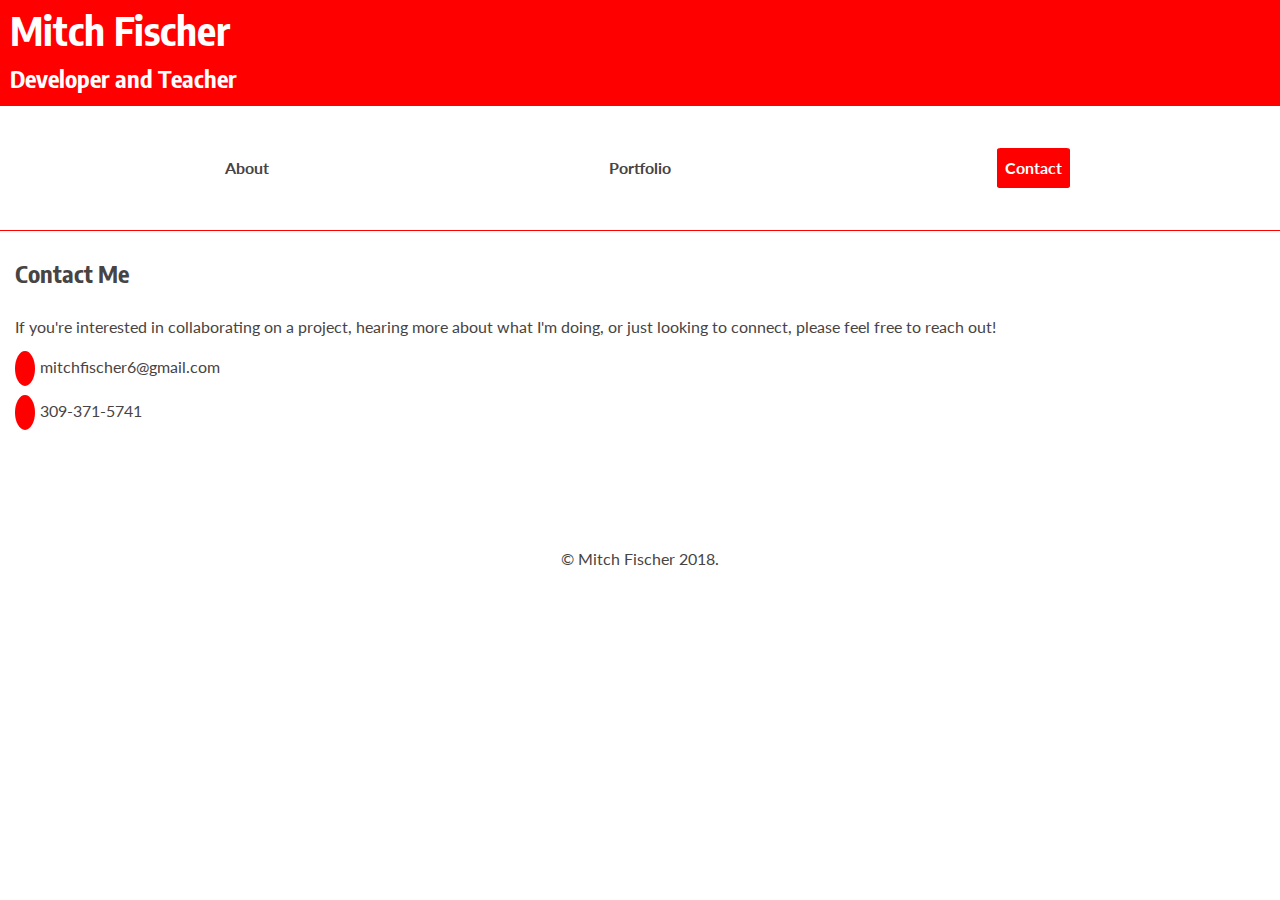
==== contact.html @ 7ebfcbd5 "First Commit" ====
<!DOCTYPE html>
<html>
	<head>
		<title>Mitch Fischer | Contact Me</title>
		<meta charset="utf-8">
		<link href="https://fonts.googleapis.com/css?family=Encode+Sans+Condensed|Lato" rel="stylesheet">
		<link rel="stylesheet" href="https://use.fontawesome.com/releases/v5.1.0/css/all.css" integrity="sha384-lKuwvrZot6UHsBSfcMvOkWwlCMgc0TaWr+30HWe3a4ltaBwTZhyTEggF5tJv8tbt" crossorigin="anonymous">
		<link rel="stylesheet" type="text/css" href="css/normalize.css">
		<link rel="stylesheet" type="text/css" href="css/styles.css">
	</head>
	<body>
		<header>
			<h1>Mitch Fischer</h1>
			<h2>Developer and Teacher</h2>

			<nav>
				<ul>
					<li><a href="index.html">About</a></li>
					<li><a href="portfolio.html">Portfolio</a></li>
					<li><a href="contact.html" class="selected">Contact</a></li>
				</ul>
			</nav>
		</header>

		<main>
			<section id="contact-info">
				<h3>Contact Me</h3>
				<p>If you're interested in collaborating on a project, hearing more about what I'm doing, or just looking to connect, please feel free to reach out!</p>
			</section>
			<section id="contact-list">
				<ul>
					<li>
						<a href="mailto:mitchfischer6@gmail.com">
						<i class="far fa-envelope contact-icon"></i>mitchfischer6@gmail.com</a>
					</li>
					<li>
						<a href="tel:309-371-5741"><i class="fas fa-phone contact-icon"></i>309-371-5741</a>
					</li>
				</ul>
			</section>
		</main>

		<footer>
			<p>&copy; Mitch Fischer 2018.</p>
		</footer>
	</body>
</html>
---- css/styles.css ----
img { 
	max-width: 100%;
}

body {
	font-size: 16px;
	font-family: 'Lato', sans-serif;
	line-height: 1.5;
}

a {
	text-decoration: none;
	font-size: 1em;
}

p {
	font-size: 1em;
}

h1, h2, h3 {
	font-family: 'Encode Sans Condensed', sans-serif;
	font-weight: bold;
}

h1 {
	font-size: 2.5em;
}

h2, h3 {
	font-size: 1.5em;
}

header {
	background: red;
	color: #fff;
}

header h1, header h2 {
	margin: 0 0 0 10px;
	text-align: left;
}

nav {
	background: white;
	text-align: center;
	padding: 10px 0;
	margin: 10px 0 0 0;
	border-bottom: 1px solid red;
}

nav ul {
	list-style: none;
	margin: 2.5%;
	padding: 0;
}

nav li {
	display: inline-block;
	width: 32%;
	padding: 0;
}

nav a {
	display: inline-block;
	color: #484444;
	font-weight: bold;
	padding: 8px;
	margin: 0;
}

nav a:hover, nav a.selected {
	transition-duration: 500ms;
	background: red;
	color: #fff;
	border-radius: 5%;
}

main {
	color: #484444;
	margin: 0 15px;
}

footer {
	background: #fff;
	color: #484444;
	padding: 5% 0 0 0;
	text-align: center;
}

footer p {
	margin-top: 40px;
}

#about-me img {
	display: block;
	border-radius: 20%;
	margin: auto;
}

#contact-list ul {
	list-style: none;
	margin: 0;
	padding: 0;
}

#contact-list li {
	margin: 0 0 20px 0;
	padding: 0;
}

#contact-list a {
	color: #484444;
	padding: 10px 0;
}

.contact-icon {
	margin: 0 5px 0 0;
	padding: 10px;
	background: red;
	color: white;
	border-radius: 100%;
	font-size: 0.75em;
}

#contact-list a:hover i.contact-icon {
	transition-duration: 500ms;
	background: white;
	color: red;
}
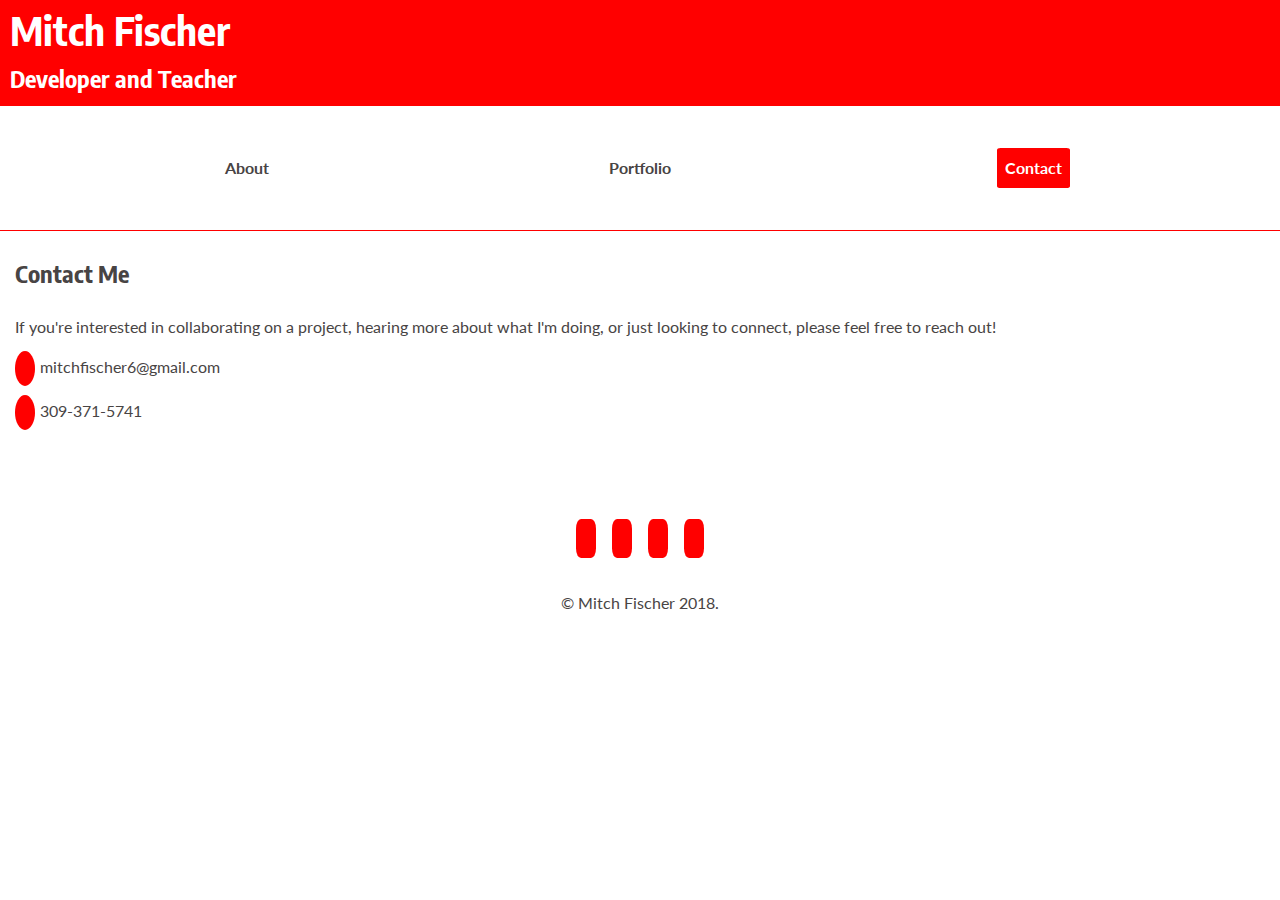
==== commit 886099f8: "Add Portfolio Styling" ====
--- a/contact.html
+++ b/contact.html
@@ -41,6 +41,28 @@
 		</main>
 
 		<footer>
+			<ul class="social-icon-list">
+				<li class="social-icon">
+					<a href="https://www.linkedin.com/in/heymitchfischer">
+						<i class="fab fa-linkedin-in"></i>
+					</a>
+				</li>
+				<li class="social-icon">
+					<a href="https://github.com/heymitchfischer">
+						<i class="fab fa-github"></i>
+					</a>
+				</li>
+				<li class="social-icon">
+					<a href="https://medium.com/@heymitchfischer">
+						<i class="fab fa-medium-m"></i>
+					</a>
+				</li>
+				<li class="social-icon">
+					<a href="https://www.instagram.com/heymitchfischer/">
+						<i class="fab fa-instagram"></i>
+					</a>
+				</li>
+			</ul>
 			<p>&copy; Mitch Fischer 2018.</p>
 		</footer>
 	</body>
--- a/css/styles.css
+++ b/css/styles.css
@@ -1,6 +1,4 @@
-img { 
-	max-width: 100%;
-}
+/* FONT */
 
 body {
 	font-size: 16px;
@@ -30,6 +28,10 @@
 	font-size: 1.5em;
 }
 
+
+
+/* HEADER */
+
 header {
 	background: red;
 	color: #fff;
@@ -39,6 +41,10 @@
 	margin: 0 0 0 10px;
 	text-align: left;
 }
+
+
+
+/* NAVIGATION BAR */
 
 nav {
 	background: white;
@@ -75,20 +81,37 @@
 	border-radius: 5%;
 }
 
+
+
+/* MAIN SECTION */
+
 main {
 	color: #484444;
 	margin: 0 15px;
 }
+
+
+
+/* FOOTER */
 
 footer {
 	background: #fff;
 	color: #484444;
 	padding: 5% 0 0 0;
 	text-align: center;
+	clear: both;
 }
 
 footer p {
 	margin-top: 40px;
+}
+
+
+
+/* IMAGES */
+
+img { 
+	max-width: 100%;
 }
 
 #about-me img {
@@ -97,6 +120,10 @@
 	margin: auto;
 }
 
+
+
+/* CONTACT SECTION */
+
 #contact-list ul {
 	list-style: none;
 	margin: 0;
@@ -122,8 +149,59 @@
 	font-size: 0.75em;
 }
 
-#contact-list a:hover i.contact-icon {
+#contact-list a:hover i.contact-icon, li.social-icon a:hover {
 	transition-duration: 500ms;
 	background: white;
 	color: red;
+}
+
+
+
+/* SOCIAL ICON SECTION */
+
+.social-icon-list {
+	list-style: none;
+	display: block;
+	margin: 20px 0;
+	padding: 0;
+}
+
+li.social-icon {
+	display: inline-block;
+	margin: 0 6px;
+}
+
+li.social-icon a {
+	transition-duration: 500ms;
+	color: #fff;
+	padding: 10px;
+	background: red;
+	border-radius: 25%;
+}
+
+
+
+/* PORTFOLIO */
+
+#portfolio ul {
+	margin: 0;
+	padding: 0;
+	list-style: none;
+	text-align: center;
+}
+
+#portfolio li {
+	float: left;
+	width: 45%;
+	margin: 2.5%;
+	background: #484444;
+}
+
+#portfolio p {
+	color: #fff;
+	padding: 5% 0 10% 0;
+}
+
+#portfolio li:nth-child(odd) {
+	clear: left;
 }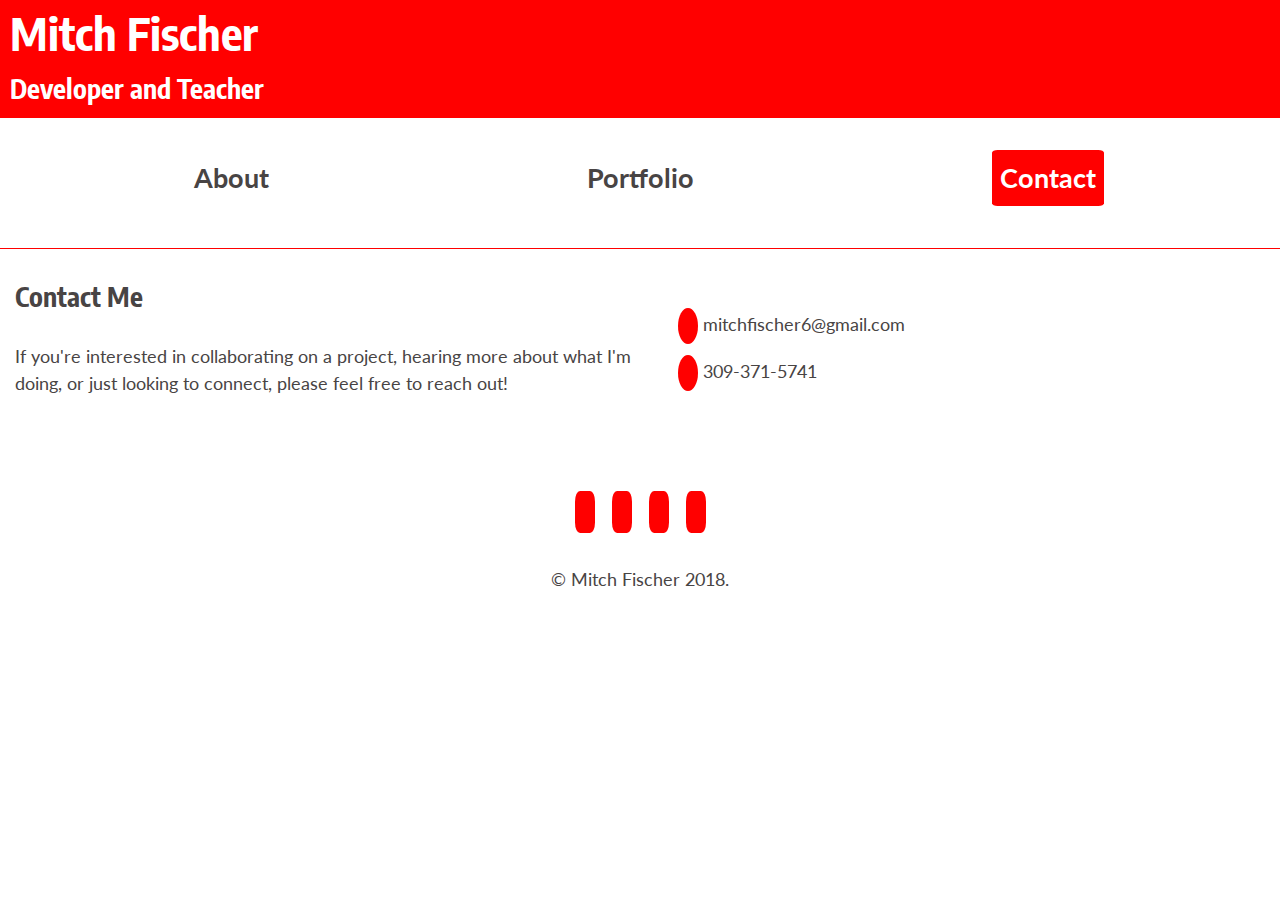
==== commit 367079c4: "Add Responsive.css" ====
--- a/contact.html
+++ b/contact.html
@@ -7,6 +7,8 @@
 		<link rel="stylesheet" href="https://use.fontawesome.com/releases/v5.1.0/css/all.css" integrity="sha384-lKuwvrZot6UHsBSfcMvOkWwlCMgc0TaWr+30HWe3a4ltaBwTZhyTEggF5tJv8tbt" crossorigin="anonymous">
 		<link rel="stylesheet" type="text/css" href="css/normalize.css">
 		<link rel="stylesheet" type="text/css" href="css/styles.css">
+		<link rel="stylesheet" type="text/css" href="css/responsive.css">
+		<meta name="viewport" content="width=device-width, initial-scale=1.0">
 	</head>
 	<body>
 		<header>
--- a/css/responsive.css
+++ b/css/responsive.css
@@ -0,0 +1,55 @@
+@media screen and (min-width: 480px) {
+	#about-me img {
+		float: right;
+		width: 45%;
+		max-width: 400px;
+		margin: 0 5%;
+	}
+
+	nav ul {
+		margin: 10px;
+	}
+
+	nav {
+		padding: 0;
+	}
+
+	nav li {
+		width: 22%;
+		margin: 2.5% 5%;
+	}
+
+	nav a {
+		font-size: 1.5em;
+	}
+}
+
+@media screen and (min-width: 660px) {
+	body {
+		font-size: 18px;
+	}
+
+	#contact-list {
+		display: inline-block;
+		width: 40%;
+		margin: 5% 3% 0 3%;
+	}
+
+	#contact-info {
+		display: inline-block;
+		width: 50%;
+		float: left;
+	}
+
+	#portfolio li {
+		width: 28%;
+	}
+
+	#portfolio li:nth-child(odd) {
+		clear: none;
+	}
+
+	#portfolio li:nth-child(4n) {
+		clear: left;
+	}
+}